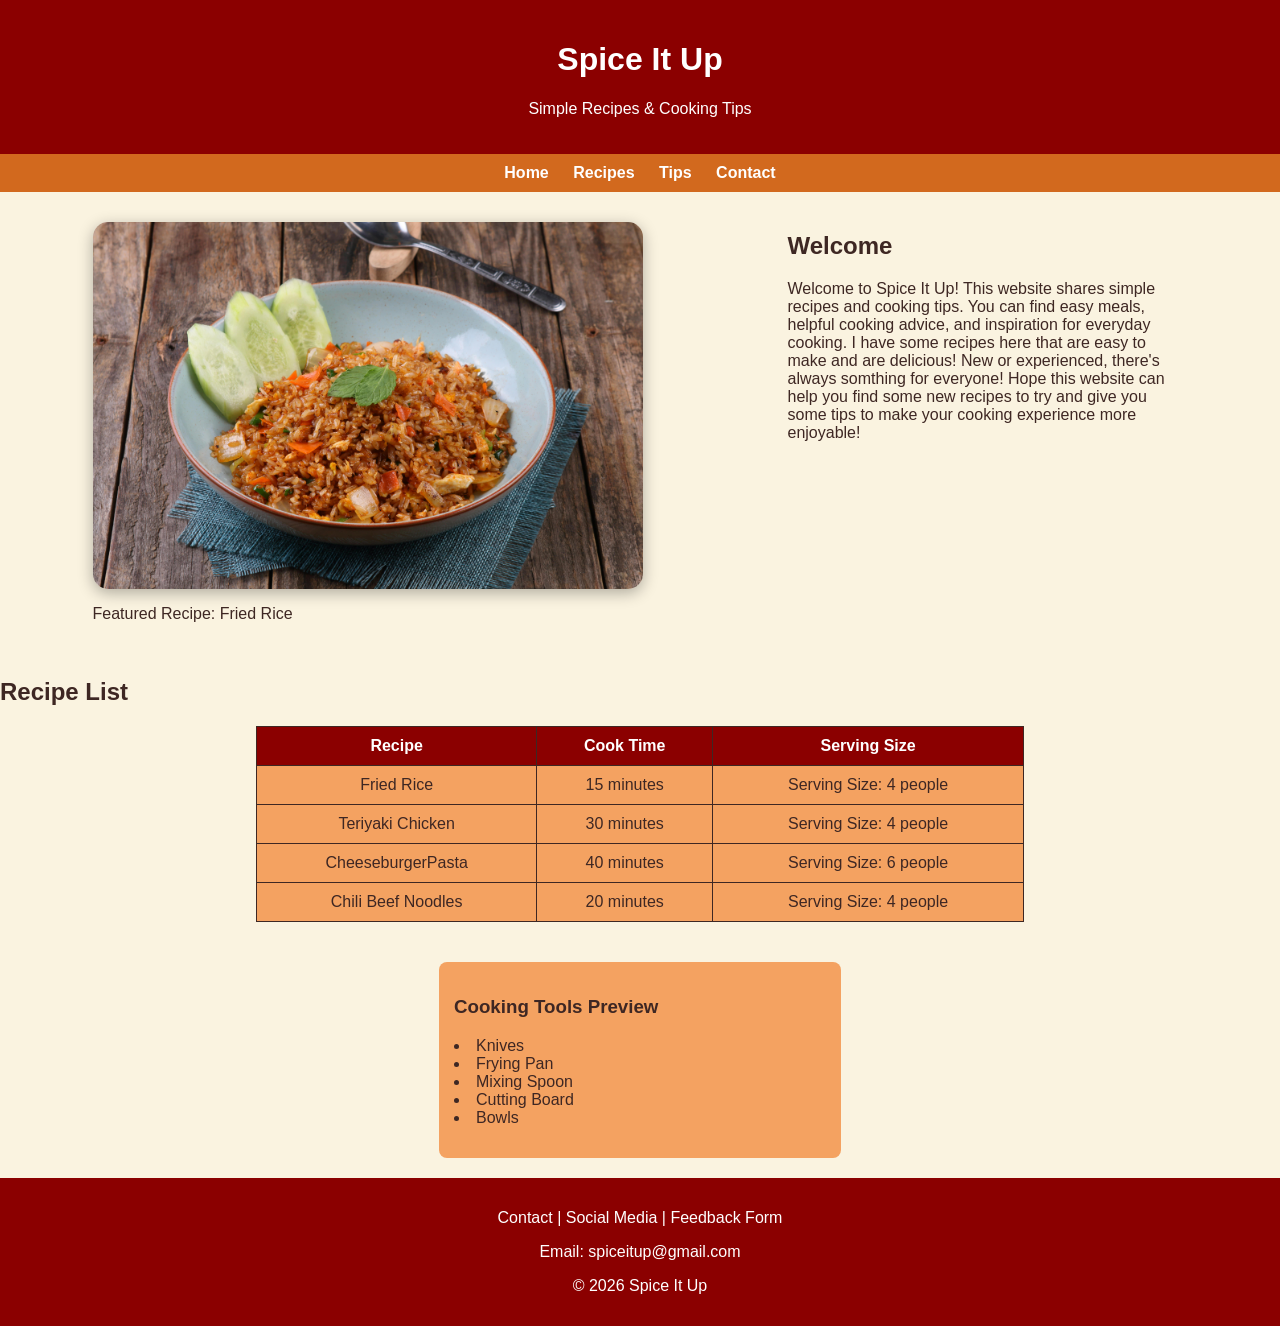
==== index.html @ b71f22b9 "Add files via upload" ====
<!DOCTYPE html>
<html lang="en">
<head>
    <script async src="https://www.googletagmanager.com/gtag/js?id=G-QZCQBZ6366"></script>
    <script>
      window.dataLayer = window.dataLayer || [];
      function gtag(){dataLayer.push(arguments);}
      gtag('js', new Date());

      gtag('config', 'G-QZCQBZ6366');
    </script>
    <meta charset="UTF-8">
    <title>Spice It Up</title>
    <link rel="stylesheet" href="styles.css">
</head>

<body>

<header>
    <h1>Spice It Up</h1>
    <p>Simple Recipes & Cooking Tips</p>
</header>

<nav>
    <a href="index.html">Home</a>
    <a href="recipes.html">Recipes</a>
    <a href="tips.html">Tips</a>
    <a href="contact.html">Contact</a>
</nav>

<main>

<!-- Top Section -->
<section class="top-section">
    <div class="featured">
    <img src="pexels-undo-kim-2153633398-34668494.jpg" alt="Homemade Fried Rice">
    <p>Featured Recipe: Fried Rice</p>
</div>

    <div class="intro">
        <h2>Welcome</h2>
        <p>
            Welcome to Spice It Up! This website shares simple recipes and cooking tips.
            You can find easy meals, helpful cooking advice, and inspiration for everyday cooking.
            I have some recipes here that are easy to make and are delicious! New or experienced, there's always somthing for everyone!
            Hope this website can help you find some new recipes to try and give you some tips to make your cooking experience more enjoyable!
        </p>
    </div>
</section>

<!-- Recipe Table -->
<section>
    <h2>Recipe List</h2>

    <table>
        <tr>
            <th>Recipe</th>
            <th>Cook Time</th>
            <th>Serving Size</th>
        </tr>

        <tr>
            <td>Fried Rice</td>
            <td>15 minutes</td>
            <td>Serving Size: 4 people</td>
        </tr>
        </tr>

        <tr>
            <td>Teriyaki Chicken</td>
            <td>30 minutes</td>
            <td>Serving Size: 4 people</td>
        </tr>

        <tr>
            <td>CheeseburgerPasta</td>
            <td>40 minutes</td>
            <td>Serving Size: 6 people</td>
        </tr>

        <tr>
            <td>Chili Beef Noodles</td>
            <td>20 minutes</td>
            <td>Serving Size: 4 people</td>
        </tr>
    </table>
</section>

<!-- Bottom Section -->
<section class="bottom-section">
    <div class="tools">
        <h3>Cooking Tools Preview</h3>
        <ul></ul>
        <p><li> Knives</li>
           <li> Frying Pan</li> 
           <li> Mixing Spoon</li>
           <li> Cutting Board</li>
           <li> Bowls</li>
        </p>
    </ul>
    </div>

</section>

</main>

<footer>
    <p>Contact | Social Media | Feedback Form</p>
    <p>Email: spiceitup@gmail.com</p>
    <p>© 2026 Spice It Up</p>
</footer>

</body>
</html>
---- styles.css ----
body {
    font-family: Arial, sans-serif;
    background-color: #faf3e0;
    color: #3e2723;
    margin: 0;
}

/* Header */
header {
    background-color: #8b0000;
    color: white;
    text-align: center;
    padding: 20px;
}

/* Nav */
nav {
    background-color: #d2691e;
    padding: 10px;
    text-align: center;
}

nav a {
    color: white;
    margin: 10px;
    text-decoration: none;
    font-weight: bold;
}

/* Top section */
.top-section {
    display: flex;
    justify-content: space-around;
    padding: 20px;
}

.featured img {
    width: 250px;
}

.intro {
    max-width: 400px;
}

/* Recipe cards */
.recipes {
    display: flex;
    justify-content: space-around;
    padding: 20px;
}

.card {
    background-color: #f4a261;
    padding: 10px;
    border-radius: 10px;
    width: 300px;
    text-align: center;
}

.card img {
    width: 100%;
}

/* Bottom section */
.bottom-section {
    display: flex;
    justify-content: space-around;
    padding: 20px;
}

.tools, .tips {
    background-color: #f4a261;
    padding: 15px;
    border-radius: 8px;
    width: 30%;
}

/* Footer */
footer {
    background-color: #8b0000;
    color: white;
    text-align: center;
    padding: 15px;
}

form {
    background-color: #f4a261;
    padding: 20px;
    border-radius: 8px;
    width: 250px;
    margin: 0 auto; /* THIS centers it */
    
}
section img {
    width: 300px;
    height: auto;
    border-radius: 8px;
}
table {
    width: 60%;
    margin: 20px auto;
    border-collapse: collapse;
    background-color: #f4a261;
}

th, td {
    padding: 10px;
    border: 1px solid #3e2723;
    text-align: center;
}

th {
    background-color: #8b0000;
    color: white;
}

/* Layout video to the left */
video {
    display: block;
    margin: 10px auto; /* Centers it horizontally */
    max-width: 90%;    /* Responsive: stays within the screen on mobile */
    border: 4px solid #8b0000; /* Dark red frame to match your header */
    border-radius: 12px;
    box-shadow: 0 4px 10px rgba(0,0,0,0.3);
}


/* Image Styling - Fried Rice Photo */
.featured img {
    width: 550px; /* Made larger as requested */
    max-width: 100%;
    height: auto;
    border-radius: 15px;
    box-shadow: 0 4px 15px rgba(0,0,0,0.3);
    display: block;
    margin: 10px auto;
}
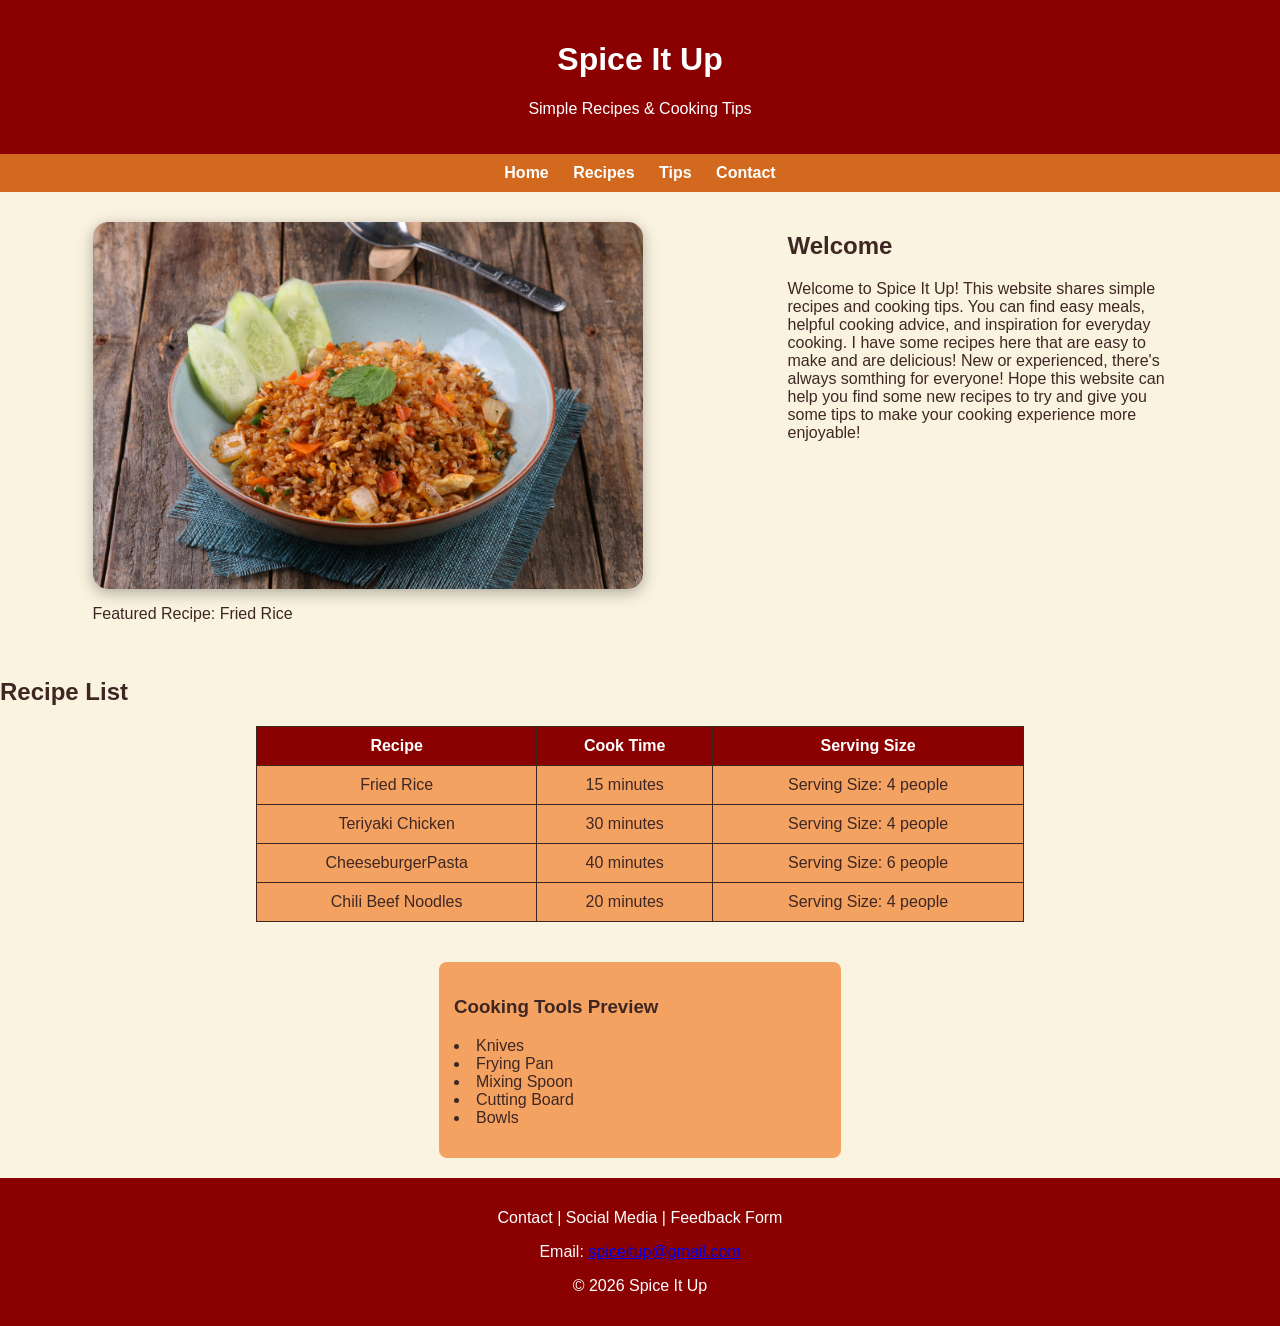
==== commit fa3f49b8: "Fix HTML formatting and improve footer link" ====
--- a/index.html
+++ b/index.html
@@ -106,9 +106,9 @@
 
 <footer>
     <p>Contact | Social Media | Feedback Form</p>
-    <p>Email: spiceitup@gmail.com</p>
+    <p>Email: <a href="mailto:spiceitup@gmail.com">spiceitup@gmail.com</a></p>
     <p>© 2026 Spice It Up</p>
 </footer>
 
 </body>
-</html>+</html>
